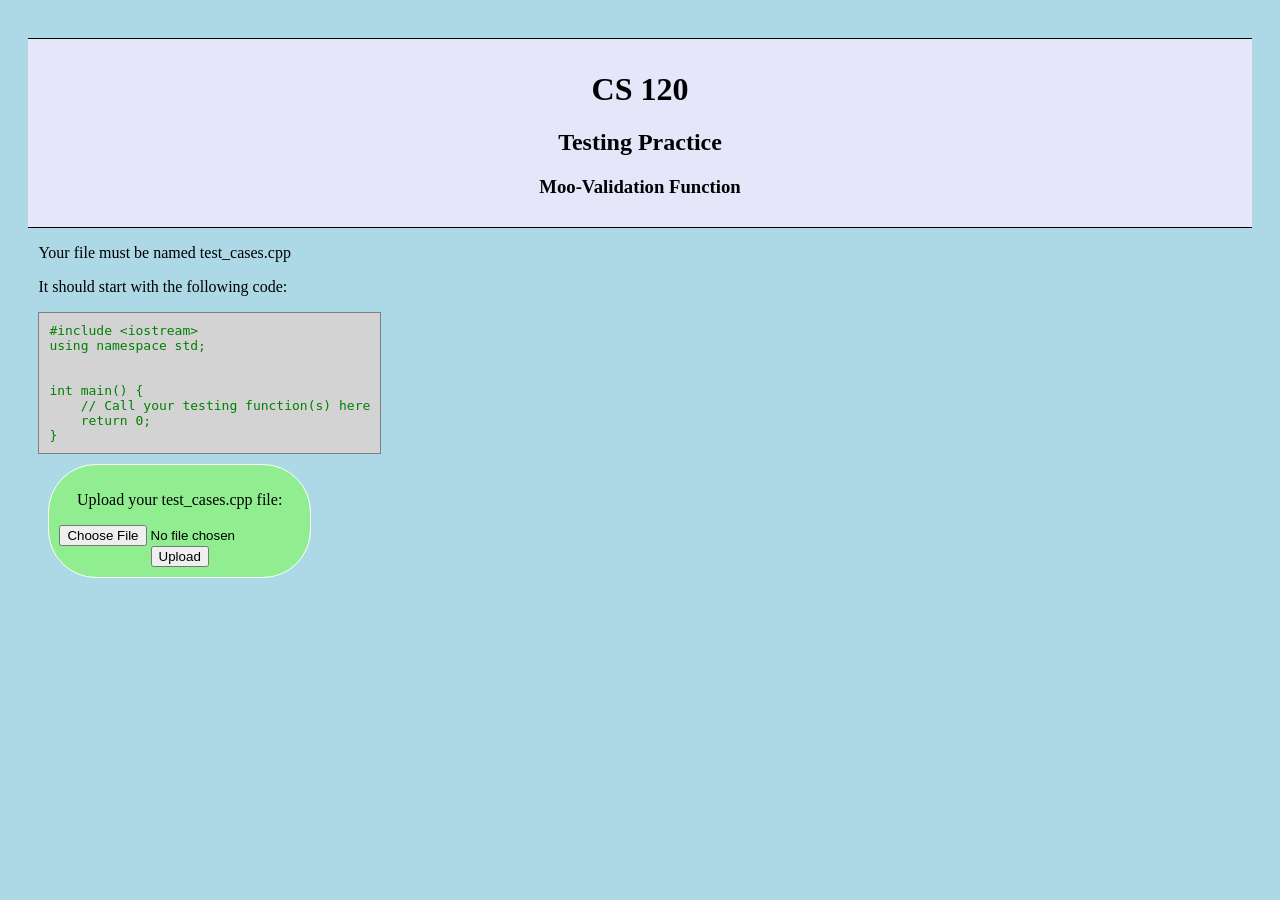
==== index.html @ 25520c13 "Renamed test html to index" ====
<!DOCTYPE html>
<html lang="en">
    <head>
        <meta charset="utf-8">
        <!-- Update author -->
        <meta name="lpiloco-sstclair" content="Lisa Dion">
        <title>Testing!</title>
        <!--TODO: Update description -->
        <meta name="description" content="This page is for checking the robustness of a testing a moo-validation function in C++.">
        <link href="style.css" rel="stylesheet" type="text/css" media="screen" />
    </head>
    <body>
    	<header>
    		<h1>CS 120</h1>
    		<h2>Testing Practice</h2>
            <!-- TODO: Update heading -->
    		<h3>Moo-Validation Function</h3>
    	</header>
        <p>Your file must be named test_cases.cpp</p>
        <p>It should start with the following code:</p>
        <code>#include &lt;iostream&gt;<br />
using namespace std;<br />
<br />
<!-- TODO: Add function declaration and comments -->
<br />
int main() {<br />
&nbsp;&nbsp;&nbsp;&nbsp;// Call your testing function(s) here<br />
&nbsp;&nbsp;&nbsp;&nbsp;return 0;<br />
}
</code>
        <!-- This is where it calls process.php when you submit the file -->
    	<form enctype="multipart/form-data" action="process.php" method="POST">
            <p>Upload your test_cases.cpp file:</p>
            <input type="file" name="test-cases" /><br />
            <input type="submit" value="Upload" />
        </form>
    </body>
</html>
---- style.css ----
/* TODO: Change/add whichever style rules you want */
body {
	background-color: lightblue;
	margin: 3%;
}
header {
	padding-top: 10px;
	padding-bottom: 10px;
	text-align: center;
	background-color: lavender;
	border-top: 1px solid black;
	border-bottom: 1px solid black;
	margin-left: -10px;
	margin-right: -10px;
}
code {
	display: inline-block;
	padding: 10px;
	background-color: lightgrey;
	border: 1px solid grey;
	color: green;
}
form {
	background-color: lightgreen;
	padding: 10px;
	border-radius: 3em;
	width: 20%;
	text-align: center;
	margin: 10px;
	border: 1px solid white;
}
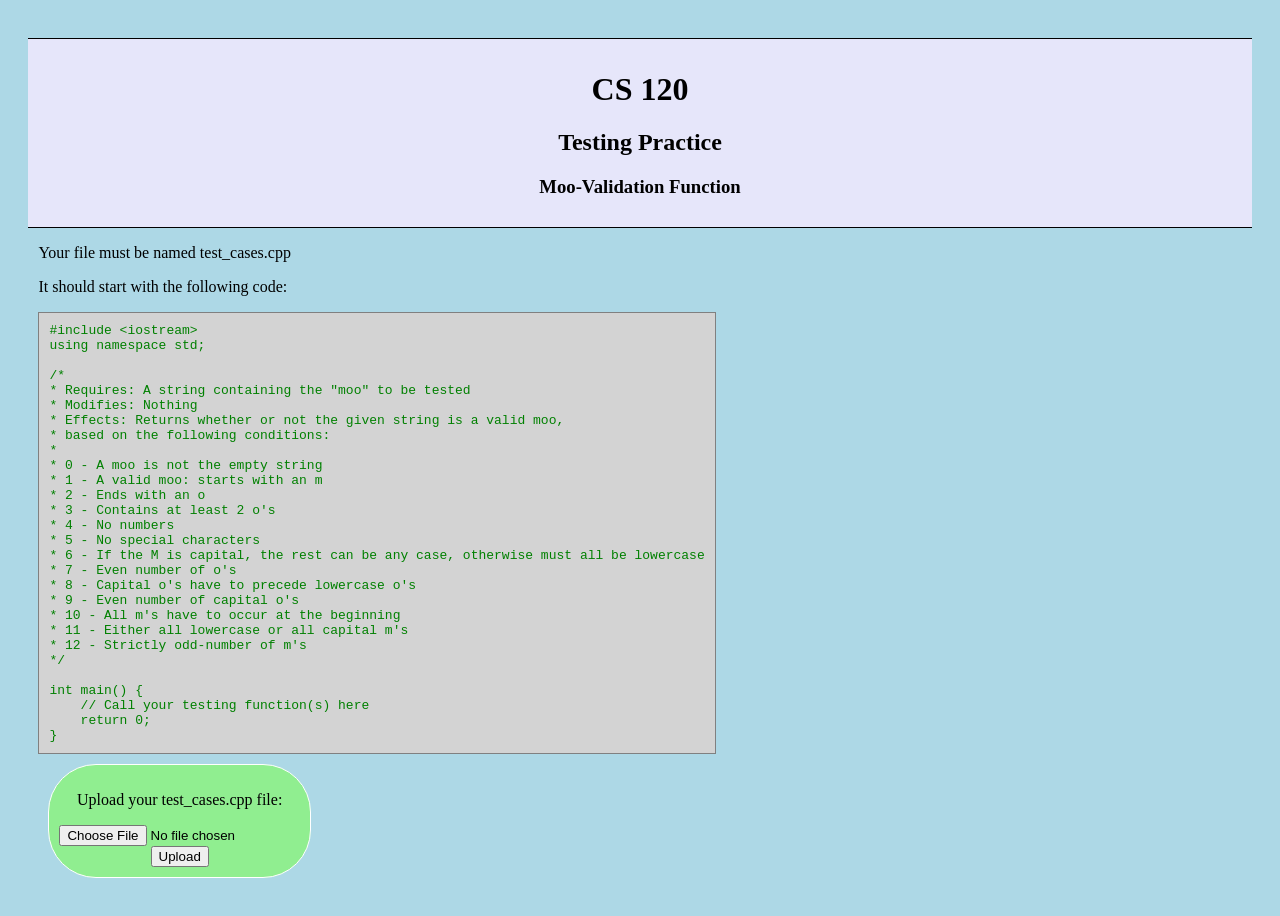
==== commit 1b311888: "Updating index.html to reflect testcases" ====
--- a/index.html
+++ b/index.html
@@ -1,38 +1,59 @@
 <!DOCTYPE html>
 <html lang="en">
-    <head>
-        <meta charset="utf-8">
-        <!-- Update author -->
-        <meta name="lpiloco-sstclair" content="Lisa Dion">
-        <title>Testing!</title>
-        <!--TODO: Update description -->
-        <meta name="description" content="This page is for checking the robustness of a testing a moo-validation function in C++.">
-        <link href="style.css" rel="stylesheet" type="text/css" media="screen" />
-    </head>
-    <body>
-    	<header>
-    		<h1>CS 120</h1>
-    		<h2>Testing Practice</h2>
-            <!-- TODO: Update heading -->
-    		<h3>Moo-Validation Function</h3>
-    	</header>
-        <p>Your file must be named test_cases.cpp</p>
-        <p>It should start with the following code:</p>
-        <code>#include &lt;iostream&gt;<br />
-using namespace std;<br />
-<br />
-<!-- TODO: Add function declaration and comments -->
-<br />
-int main() {<br />
-&nbsp;&nbsp;&nbsp;&nbsp;// Call your testing function(s) here<br />
-&nbsp;&nbsp;&nbsp;&nbsp;return 0;<br />
-}
+<head>
+    <meta charset="utf-8">
+    <!-- Update author -->
+    <meta name="lpiloco-sstclair" content="Lisa Dion">
+    <title>Testing!</title>
+    <!--TODO: Update description -->
+    <meta name="description"
+          content="This page is for checking the robustness of a testing a moo-validation function in C++.">
+    <link href="style.css" rel="stylesheet" type="text/css" media="screen"/>
+</head>
+<body>
+<header>
+    <h1>CS 120</h1>
+    <h2>Testing Practice</h2>
+    <!-- TODO: Update heading -->
+    <h3>Moo-Validation Function</h3>
+</header>
+<p>Your file must be named test_cases.cpp</p>
+<p>It should start with the following code:</p>
+<code>#include &lt;iostream&gt;<br/>
+    using namespace std;<br/>
+    <br/>
+    <!-- TODO: Add function declaration and comments -->
+    /*<br/>
+    * Requires: A string containing the "moo" to be tested<br/>
+    * Modifies: Nothing<br/>
+    * Effects: Returns whether or not the given string is a valid moo,<br/>
+    * based on the following conditions:<br/>
+    *<br/>
+    * 0 - A moo is not the empty string<br/>
+    * 1 - A valid moo: starts with an m<br/>
+    * 2 - Ends with an o<br/>
+    * 3 - Contains at least 2 o's<br/>
+    * 4 - No numbers<br/>
+    * 5 - No special characters<br/>
+    * 6 - If the M is capital, the rest can be any case, otherwise must all be lowercase<br/>
+    * 7 - Even number of o's<br/>
+    * 8 - Capital o's have to precede lowercase o's<br/>
+    * 9 - Even number of capital o's<br/>
+    * 10 - All m's have to occur at the beginning<br/>
+    * 11 - Either all lowercase or all capital m's<br/>
+    * 12 - Strictly odd-number of m's<br/>
+    */<br/>
+    <br/>
+    int main() {<br/>
+    &nbsp;&nbsp;&nbsp;&nbsp;// Call your testing function(s) here<br/>
+    &nbsp;&nbsp;&nbsp;&nbsp;return 0;<br/>
+    }
 </code>
-        <!-- This is where it calls process.php when you submit the file -->
-    	<form enctype="multipart/form-data" action="process.php" method="POST">
-            <p>Upload your test_cases.cpp file:</p>
-            <input type="file" name="test-cases" /><br />
-            <input type="submit" value="Upload" />
-        </form>
-    </body>
+<!-- This is where it calls process.php when you submit the file -->
+<form enctype="multipart/form-data" action="process.php" method="POST">
+    <p>Upload your test_cases.cpp file:</p>
+    <input type="file" name="test-cases"/><br/>
+    <input type="submit" value="Upload"/>
+</form>
+</body>
 </html>
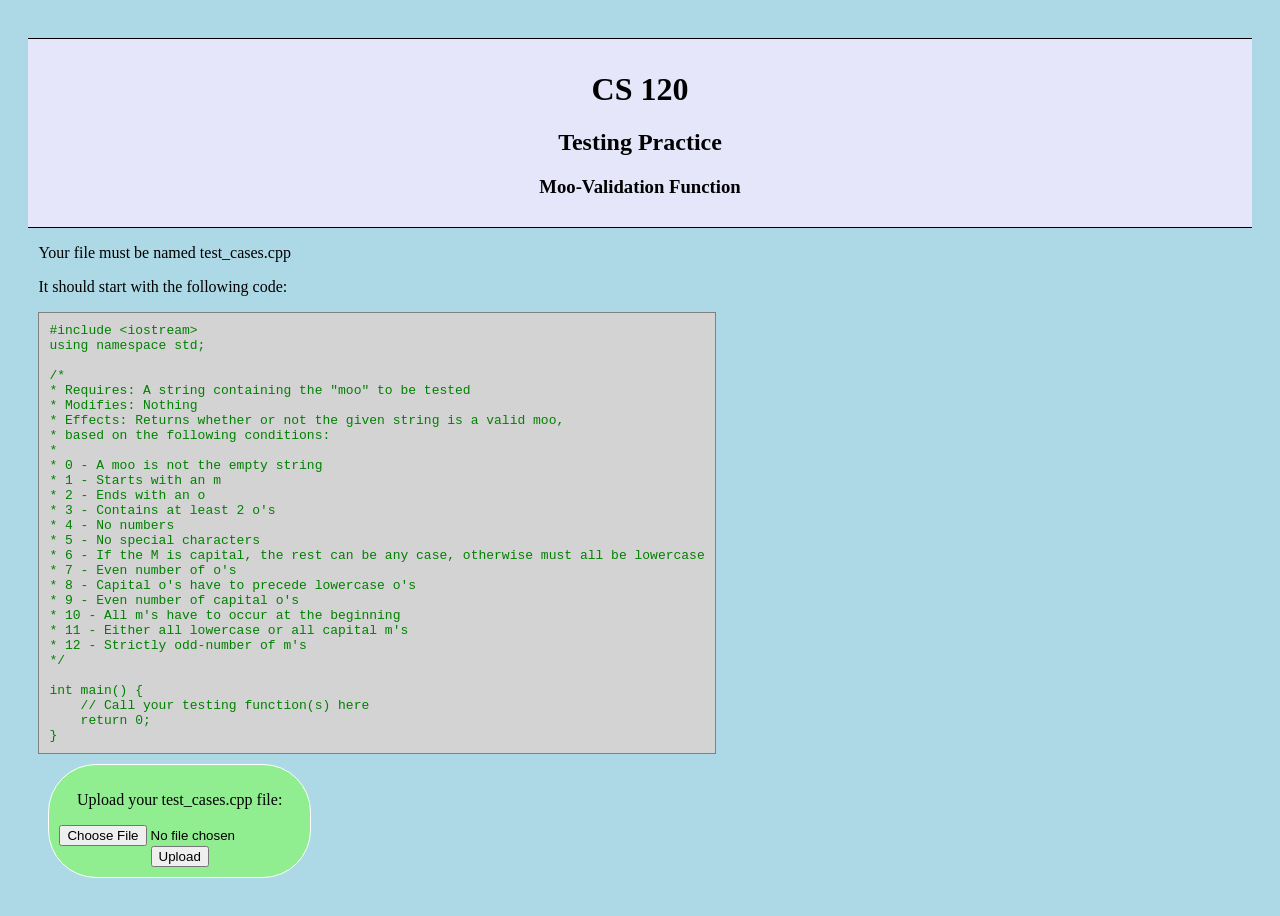
==== commit fa42b5c3: "Added lowercase moo for testing in moo_correct.cpp" ====
--- a/index.html
+++ b/index.html
@@ -30,7 +30,7 @@
     * based on the following conditions:<br/>
     *<br/>
     * 0 - A moo is not the empty string<br/>
-    * 1 - A valid moo: starts with an m<br/>
+    * 1 - Starts with an m<br/>
     * 2 - Ends with an o<br/>
     * 3 - Contains at least 2 o's<br/>
     * 4 - No numbers<br/>
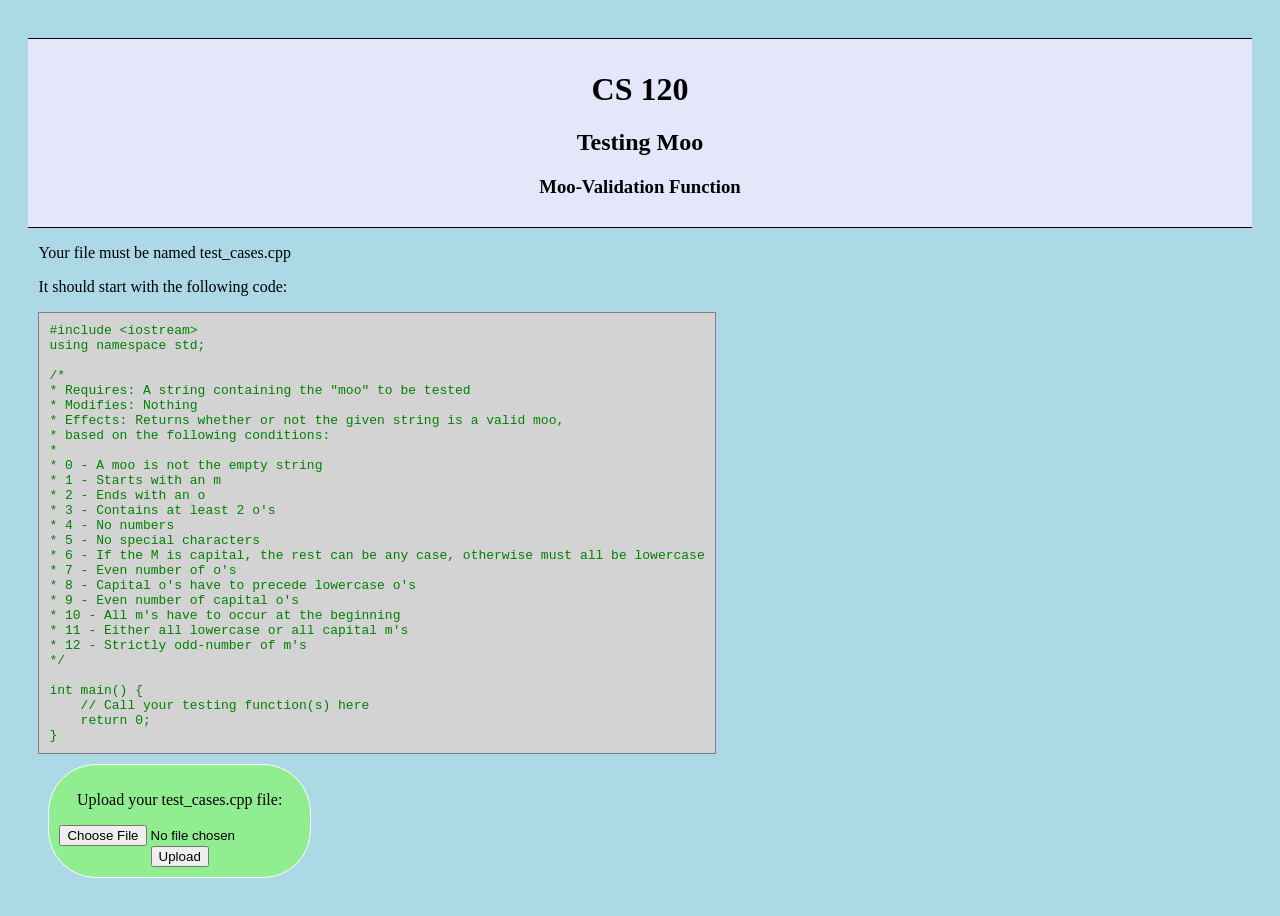
==== commit 8da83d63: "Small edits, including README" ====
--- a/index.html
+++ b/index.html
@@ -3,7 +3,7 @@
 <head>
     <meta charset="utf-8">
     <!-- Update author -->
-    <meta name="lpiloco-sstclair" content="Lisa Dion">
+    <meta name="author" content="lpiloco-sstclair">
     <title>Testing!</title>
     <!--TODO: Update description -->
     <meta name="description"
@@ -13,7 +13,7 @@
 <body>
 <header>
     <h1>CS 120</h1>
-    <h2>Testing Practice</h2>
+    <h2>Testing Moo</h2>
     <!-- TODO: Update heading -->
     <h3>Moo-Validation Function</h3>
 </header>
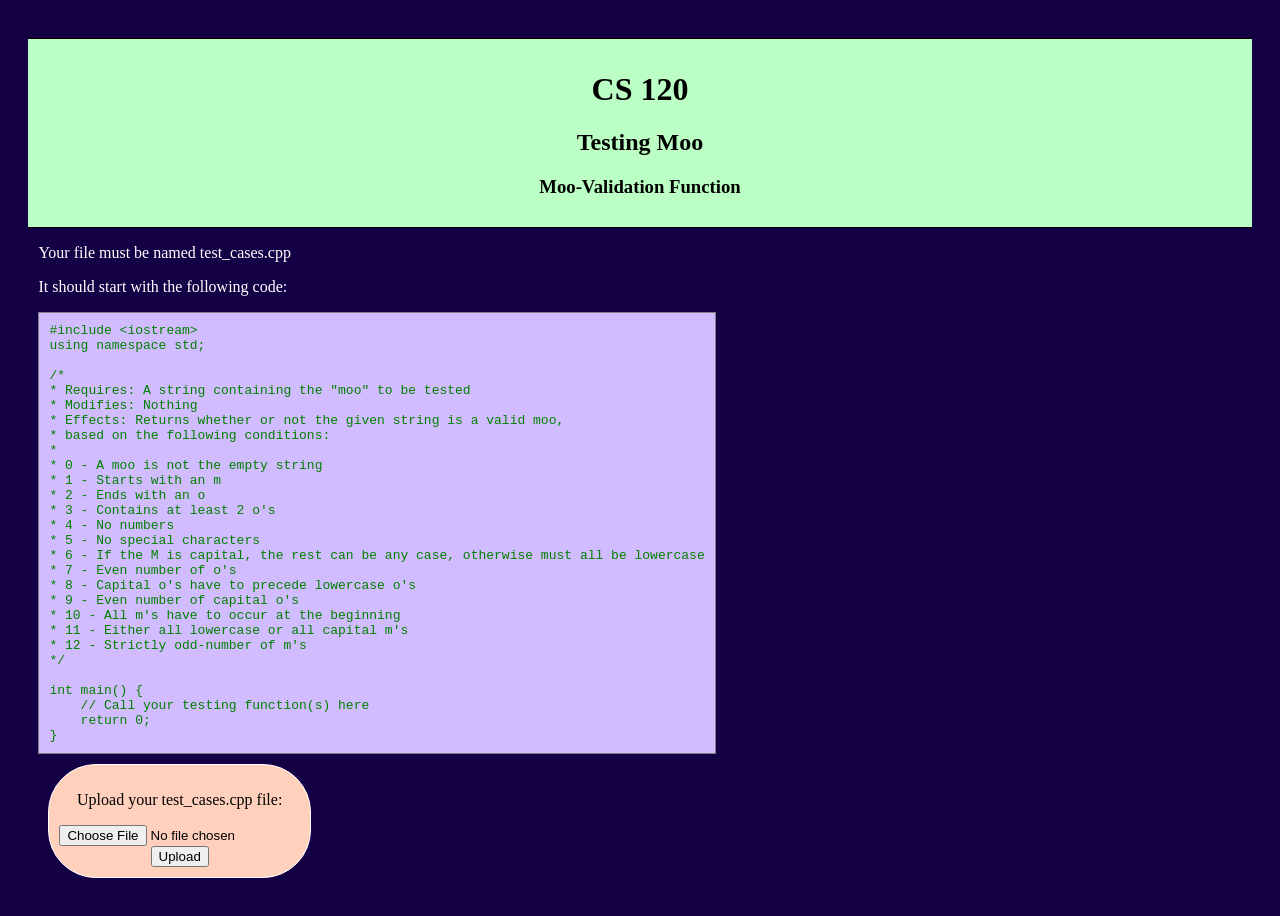
==== commit a8939ed6: "css finalization" ====
--- a/index.html
+++ b/index.html
@@ -5,16 +5,16 @@
     <!-- Update author -->
     <meta name="author" content="lpiloco-sstclair">
     <title>Testing!</title>
-    <!--TODO: Update description -->
+    <!-- Update description -->
     <meta name="description"
-          content="This page is for checking the robustness of a testing a moo-validation function in C++.">
+          content="This page is for checking the validity of a given moo.">
     <link href="style.css" rel="stylesheet" type="text/css" media="screen"/>
 </head>
 <body>
 <header>
     <h1>CS 120</h1>
     <h2>Testing Moo</h2>
-    <!-- TODO: Update heading -->
+    <!-- Update heading -->
     <h3>Moo-Validation Function</h3>
 </header>
 <p>Your file must be named test_cases.cpp</p>
@@ -22,7 +22,7 @@
 <code>#include &lt;iostream&gt;<br/>
     using namespace std;<br/>
     <br/>
-    <!-- TODO: Add function declaration and comments -->
+    <!-- Add function declaration and comments -->
     /*<br/>
     * Requires: A string containing the "moo" to be tested<br/>
     * Modifies: Nothing<br/>
--- a/style.css
+++ b/style.css
@@ -1,31 +1,34 @@
-/* TODO: Change/add whichever style rules you want */
+/* Change/add whichever style rules you want */
 body {
-	background-color: lightblue;
+	background-color: rgb(19, 0, 69);
 	margin: 3%;
+	color: white;
 }
 header {
 	padding-top: 10px;
 	padding-bottom: 10px;
 	text-align: center;
-	background-color: lavender;
+	background-color: rgb(187, 255, 196);
 	border-top: 1px solid black;
 	border-bottom: 1px solid black;
 	margin-left: -10px;
 	margin-right: -10px;
+	color: black
 }
 code {
 	display: inline-block;
 	padding: 10px;
-	background-color: lightgrey;
+	background-color: rgb(209, 188, 255);
 	border: 1px solid grey;
 	color: green;
 }
 form {
-	background-color: lightgreen;
+	background-color: rgb(255, 208, 188);
 	padding: 10px;
 	border-radius: 3em;
 	width: 20%;
 	text-align: center;
 	margin: 10px;
 	border: 1px solid white;
+	color: black;
 }
